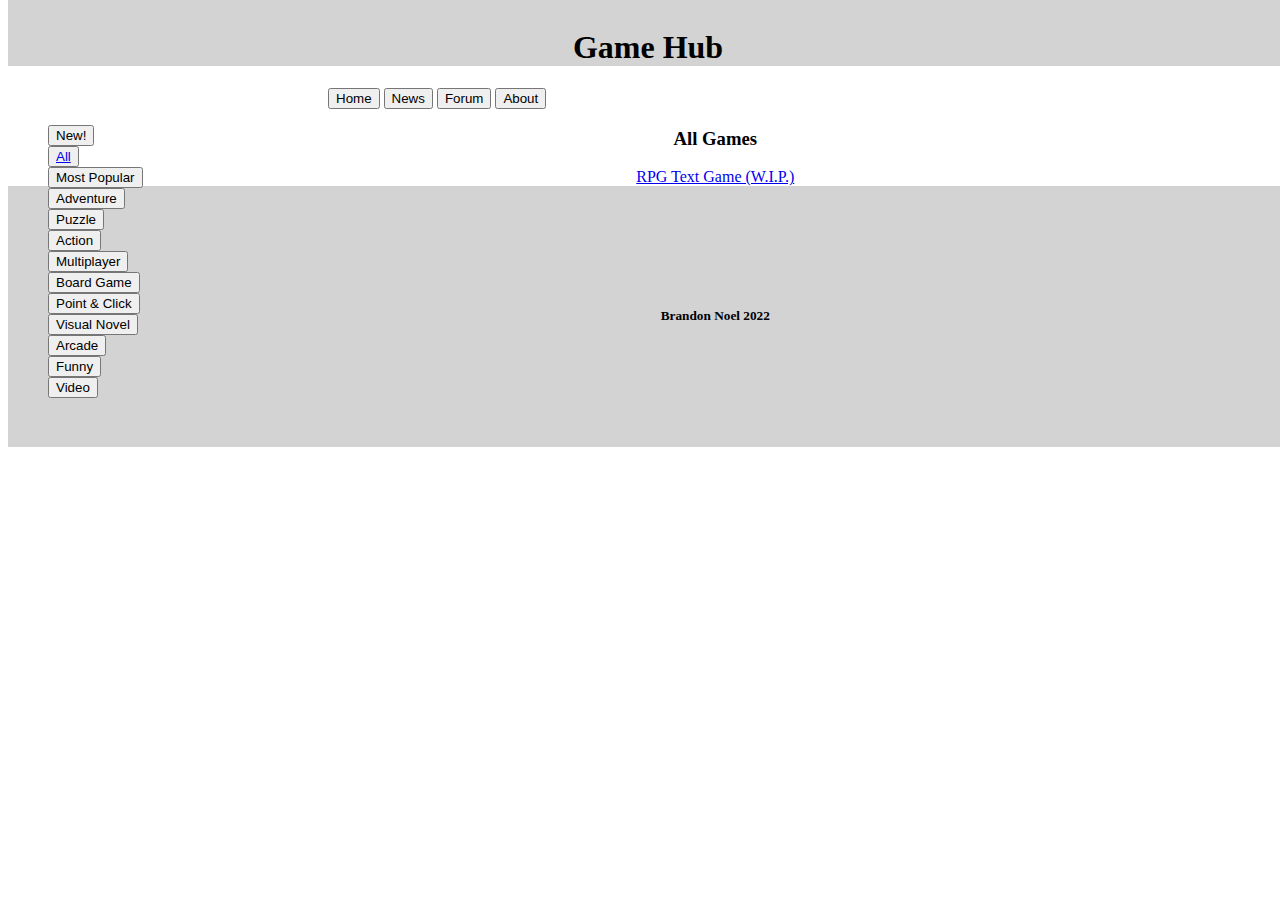
==== all.html @ eedce459 "small changes" ====
<!DOCTYPE html>
<html>
  <head>
    <meta charset="utf-8">
    <meta name="viewport" content="width=device-width">
    <title>replit</title>
    <link href="style.css" rel="stylesheet" type="text/css" />
  </head>

  <body>
    <div id= "header">
   <h1>Game Hub</h1>
 </div>

  <div id= "subHeader">
    <button>Home</button>
    <button>News</button>
    <button>Forum</button>
    <button>About</button>
  </div>

  <div id= "fLeft">
    <ul id= "list">
      <li><button>New!</button></li>
      <li><button><a href="all.html">All</a></button></li>
      <li><button>Most Popular</button></li>
      <li><button>Adventure</button></li>
      <li><button>Puzzle</button></li>
      <li><button>Action</button></li>
      <li><button>Multiplayer</button></li>
      <li><button>Board Game</button></li>
      <li><button>Point & Click</button></li>
      <li><button>Visual Novel</button></li>
      <li><button>Arcade</button></li>
      <li><button>Funny</button></li>
      <li><button>Video</button></li>
    </ul>
  </div>

    <div id= "main">
      <h3>All Games</h3>

      <a href= "https://github.com/SuperbHappyGuy/RPG-Text-Game">RPG Text Game (W.I.P.)</a>
    </div>

    <div id= "footer">
    <h5>Brandon Noel 2022</h5>
  </div>
  </body>
</html>
---- style.css ----
html, body {
  height: 100%;
  width: 100%;
}

#header {
  padding-top: 25px;
  margin-top: -25px;
  text-align: center;
  background-color: lightgray;
}

#subHeader {
  margin-left: auto;
  margin-right: auto;
  width: 50%;
}

#fLeft {
  float: left;
}

#fRight {
  margin-right: 100px;
}

#list {
  list-style-type: none;
}

#main {
  text-align: center;
}

#footer {
  text-align: center;
  background-color: lightgray;
  padding-bottom: 100px;
  padding-top: 100px;
}

#size {
  height: 300px;
  width: 450px;
}
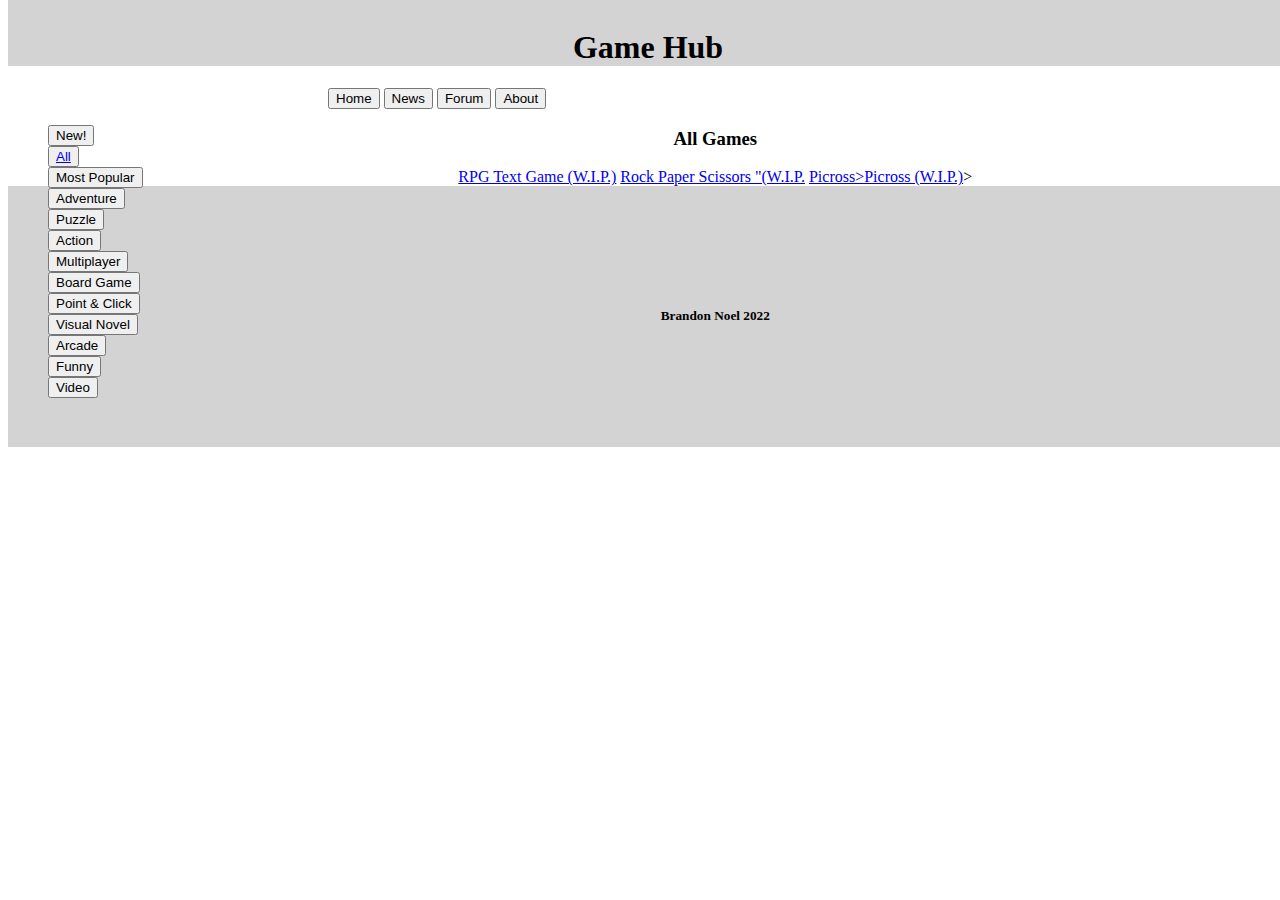
==== commit c282f272: "Added links to other games" ====
--- a/all.html
+++ b/all.html
@@ -41,6 +41,8 @@
       <h3>All Games</h3>
 
       <a href= "https://github.com/SuperbHappyGuy/RPG-Text-Game">RPG Text Game (W.I.P.)</a>
+      <a href= "https://rock-paper-scissor.brandonnoel1.repl.co">Rock Paper Scissors "(W.I.P.</a>
+      <a href= "https://picross-game.brandonnoel1.repl.co ">Picross>Picross (W.I.P.)</a>>
     </div>
 
     <div id= "footer">
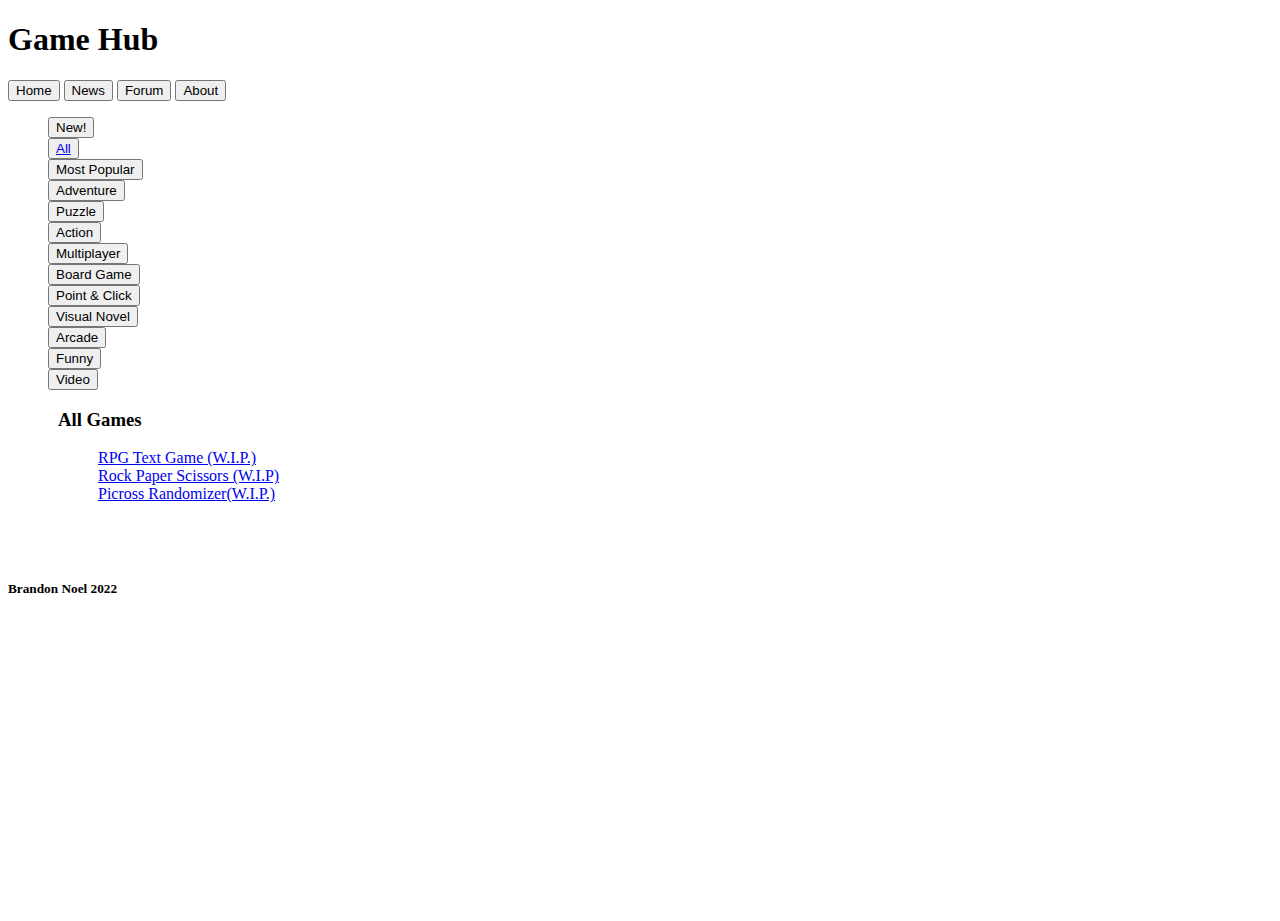
==== commit f05a4513: "changed side bar and top bar layouts" ====
--- a/all.html
+++ b/all.html
@@ -39,10 +39,12 @@
 
     <div id= "main">
       <h3>All Games</h3>
-
-      <a href= "https://github.com/SuperbHappyGuy/RPG-Text-Game">RPG Text Game (W.I.P.)</a>
-      <a href= "https://rock-paper-scissor.brandonnoel1.repl.co">Rock Paper Scissors "(W.I.P.</a>
-      <a href= "https://picross-game.brandonnoel1.repl.co ">Picross>Picross (W.I.P.)</a>>
+      <ul id= "list">
+        <li><a href= "https://github.com/SuperbHappyGuy/RPG-Text-Game">RPG Text Game (W.I.P.)</a></li>
+        <li><a href= "https://rock-paper-scissor.brandonnoel1.repl.co">Rock Paper Scissors (W.I.P)</a></li>
+        <li><a href= "https://picross-game.brandonnoel1.repl.co">Picross Randomizer(W.I.P.)</a>
+        </li>
+      </ul>
     </div>
 
     <div id= "footer">
--- a/style.css
+++ b/style.css
@@ -3,43 +3,39 @@
   width: 100%;
 }
 
-#header {
-  padding-top: 25px;
-  margin-top: -25px;
-  text-align: center;
+#sidebar {
+  position: fixed;
+  left: 0;
+  height: 100vh;
+  width: 50px;
   background-color: lightgray;
 }
 
-#subHeader {
-  margin-left: auto;
-  margin-right: auto;
-  width: 50%;
+#topbar {
+  position: fixed;
+  top: 0;
+  height: 50px;
+  width: 1000vh;
+  background-color: gray;
 }
 
-#fLeft {
-  float: left;
+#main {
+  width: 60%;
+  height: 150px;
+  background-color: white;
+  margin-left: 50px;
 }
 
-#fRight {
-  margin-right: 100px;
+#size {
+  height: 300px;
+  width: 450px;
 }
 
 #list {
   list-style-type: none;
 }
 
-#main {
-  text-align: center;
-}
-
-#footer {
-  text-align: center;
-  background-color: lightgray;
-  padding-bottom: 100px;
-  padding-top: 100px;
-}
-
-#size {
-  height: 300px;
-  width: 450px;
+#settings {
+  height: 50px;
+  width: 50px;
 }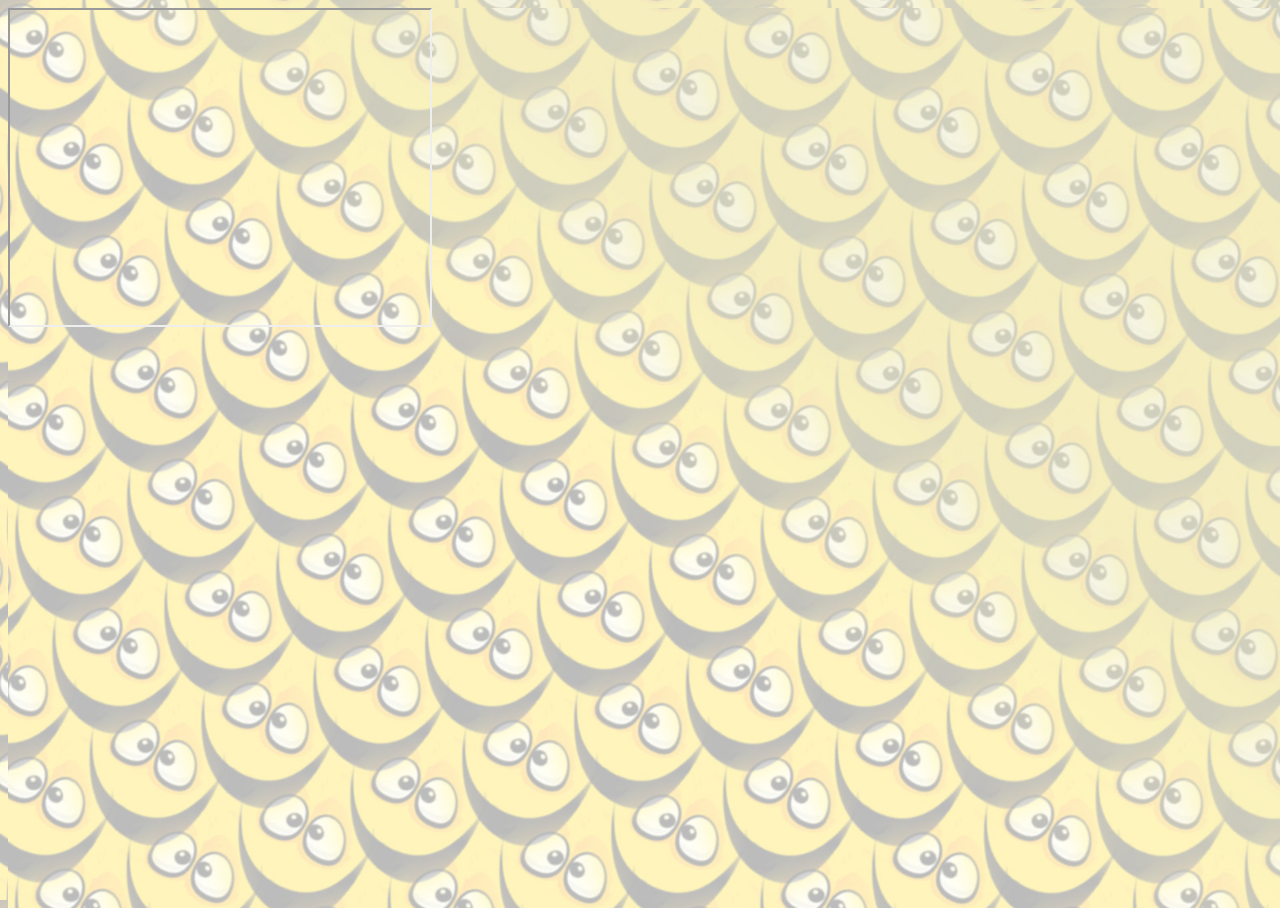
==== commit d979fb49: "Added html templates working for each button and started some media editing for mobile screens. Also" ====
--- a/all.html
+++ b/all.html
@@ -5,50 +5,13 @@
     <meta name="viewport" content="width=device-width">
     <title>replit</title>
     <link href="style.css" rel="stylesheet" type="text/css" />
+    <script id= "logic" type="text/javascript" src="./script.js"></script>
   </head>
 
   <body>
-    <div id= "header">
-   <h1>Game Hub</h1>
- </div>
-
-  <div id= "subHeader">
-    <button>Home</button>
-    <button>News</button>
-    <button>Forum</button>
-    <button>About</button>
-  </div>
-
-  <div id= "fLeft">
-    <ul id= "list">
-      <li><button>New!</button></li>
-      <li><button><a href="all.html">All</a></button></li>
-      <li><button>Most Popular</button></li>
-      <li><button>Adventure</button></li>
-      <li><button>Puzzle</button></li>
-      <li><button>Action</button></li>
-      <li><button>Multiplayer</button></li>
-      <li><button>Board Game</button></li>
-      <li><button>Point & Click</button></li>
-      <li><button>Visual Novel</button></li>
-      <li><button>Arcade</button></li>
-      <li><button>Funny</button></li>
-      <li><button>Video</button></li>
-    </ul>
-  </div>
-
-    <div id= "main">
-      <h3>All Games</h3>
-      <ul id= "list">
-        <li><a href= "https://github.com/SuperbHappyGuy/RPG-Text-Game">RPG Text Game (W.I.P.)</a></li>
-        <li><a href= "https://rock-paper-scissor.brandonnoel1.repl.co">Rock Paper Scissors (W.I.P)</a></li>
-        <li><a href= "https://picross-game.brandonnoel1.repl.co">Picross Randomizer(W.I.P.)</a>
-        </li>
-      </ul>
-    </div>
-
-    <div id= "footer">
-    <h5>Brandon Noel 2022</h5>
-  </div>
+    
+    <iframe width="420" height="315"
+src= "https://www.youtube.com/embed/lsh0bxUVWNE">
+</iframe>
   </body>
 </html>--- a/style.css
+++ b/style.css
@@ -1,32 +1,62 @@
+
 html, body {
   height: 100%;
   width: 100%;
+  background-image: url("./Imgs/Stream bg2.jpeg");
+  background-size: cover;
+  
+}
+
+a {
+  color: inherit;
+  text-decoration: none;
 }
 
 #sidebar {
   position: fixed;
-  left: 0;
-  height: 100vh;
-  width: 50px;
-  background-color: lightgray;
+  top: 50px;
+  height: 100%;
+  width: 100px;
+  background-color: lightyellow;
+  margin-left: -40px;
+  padding-right: 25px;
+  text-align: center;
+  filter: brightness(90%);
 }
 
 #topbar {
   position: fixed;
   top: 0;
+  left: 0;
   height: 50px;
-  width: 1000vh;
-  background-color: gray;
+  width: 100%;
+  background-color: yellow;
+  text-align: left;
 }
 
 #main {
   width: 60%;
   height: 150px;
-  background-color: white;
-  margin-left: 50px;
+  margin-left: 125px;
+  margin-top: 75px;
 }
 
-#size {
+#fish {
+  height: 300px;
+  width: 450px;
+}
+
+#cat {
+  height: 300px;
+  width: 450px;
+}
+
+#dog {
+  height: 300px;
+  width: 450px;
+}
+
+#bird {
   height: 300px;
   width: 450px;
 }
@@ -38,4 +68,64 @@
 #settings {
   height: 50px;
   width: 50px;
+  margin-left: 95%;
+  float: right;
+  margin-top: -55px;
+}
+
+#logo {
+  height: 50px;
+  width: 50px;
+  margin-left: 1%;
+}
+
+.sideBtn {
+  background-color: whitesmoke;
+  border-radius: 15px;
+  border-color: lightgray;
+  margin-top: 3px;
+  margin-bottom: 3px;
+  width: 75px;
+}
+
+#logoTitle {
+  float: left;
+  top: 0;
+  margin-top: -45px;
+  margin-left: 7%;
+  padding-left: 5px;
+  padding-right: 5px;
+  border-radius: 5px;
+}
+
+#search {
+  margin-left: 25%;
+  margin-top: -45px;
+  float: left;
+  height: 60%;
+  width: 25%;
+}
+
+#login {
+  float: right;
+  margin-top: -45px;
+  margin-right: 75px;
+  background-color: whitesmoke;
+  border-radius: 15px;
+  border-color: lightgray;
+  width: 80px;
+}
+
+@media (width <= 800px) {
+  #search {
+    display: none;
+  }
+
+  #sidebar {
+    display: none;
+  }
+
+  #logoTitle {
+    margin-left: 35%;
+  }
 }